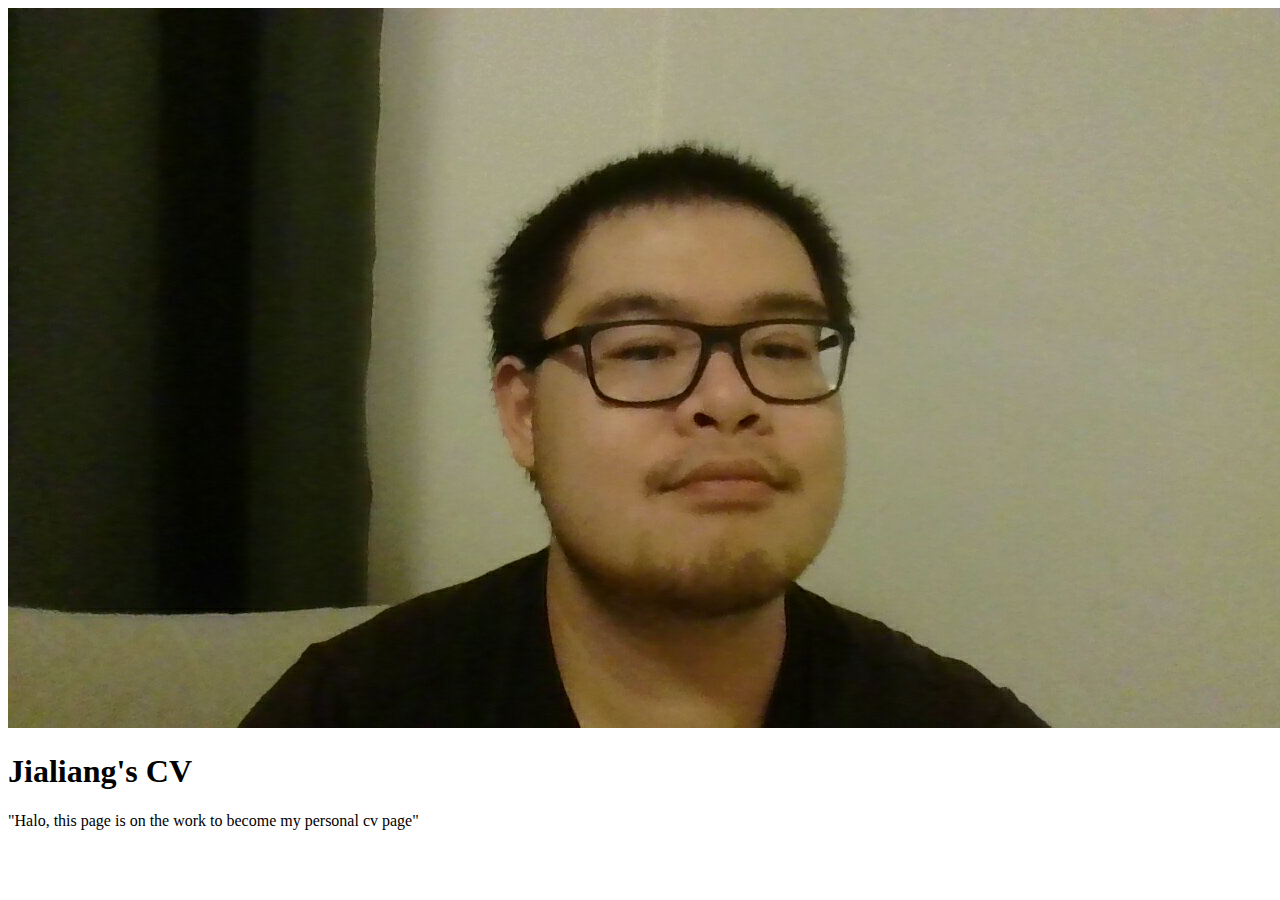
==== cv_ted.html @ cc4f0e68 "First commit" ====
<!DOCTYPE html>
<html lang="en">
<head>
    <meta charset="UTF-8">
    <meta name="viewport" content="width=device-width, initial-scale=1.0">
    <title>CV Ted</title>
    <link rel="/assets/stylesheet/stylesheet.css", href="stylesheet">
</head>
<body>
    <img src="/assets/img/selfie_ted.jpeg", alt="a low res selfie of Ted">
    <h1> Jialiang's CV</h1>
    <p>"Halo, this page is on the work to become my personal cv page"</p>
</body>
</html>
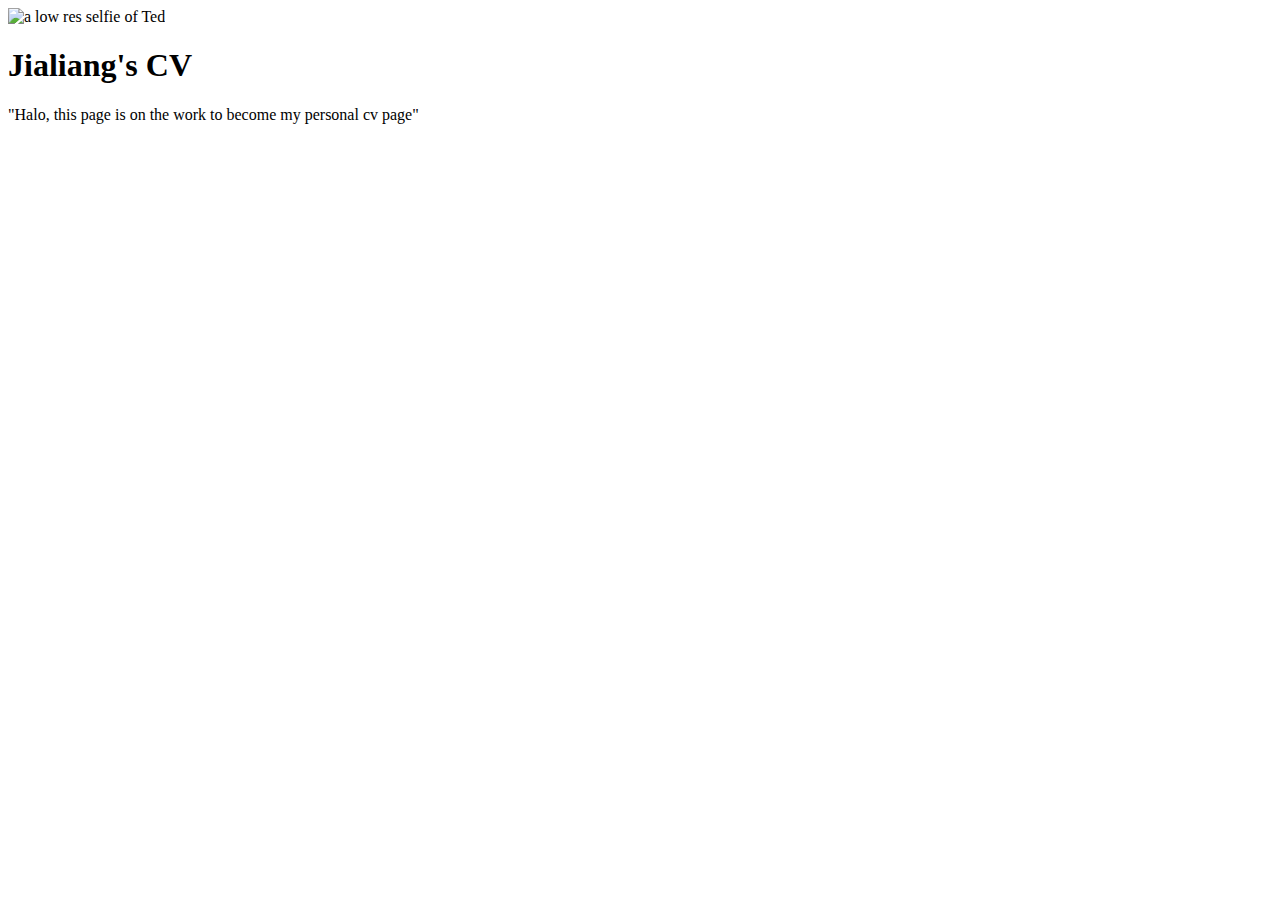
==== commit 0a5e6b07: "Update cv_ted.html" ====
--- a/cv_ted.html
+++ b/cv_ted.html
@@ -4,11 +4,11 @@
     <meta charset="UTF-8">
     <meta name="viewport" content="width=device-width, initial-scale=1.0">
     <title>CV Ted</title>
-    <link rel="/assets/stylesheet/stylesheet.css", href="stylesheet">
+    <link rel="CV/assets/stylesheet/stylesheet.css", href="stylesheet">
 </head>
 <body>
-    <img src="/assets/img/selfie_ted.jpeg", alt="a low res selfie of Ted">
+    <img src="CV/assets/img/selfie_ted.jpeg", alt="a low res selfie of Ted">
     <h1> Jialiang's CV</h1>
     <p>"Halo, this page is on the work to become my personal cv page"</p>
 </body>
-</html>+</html>
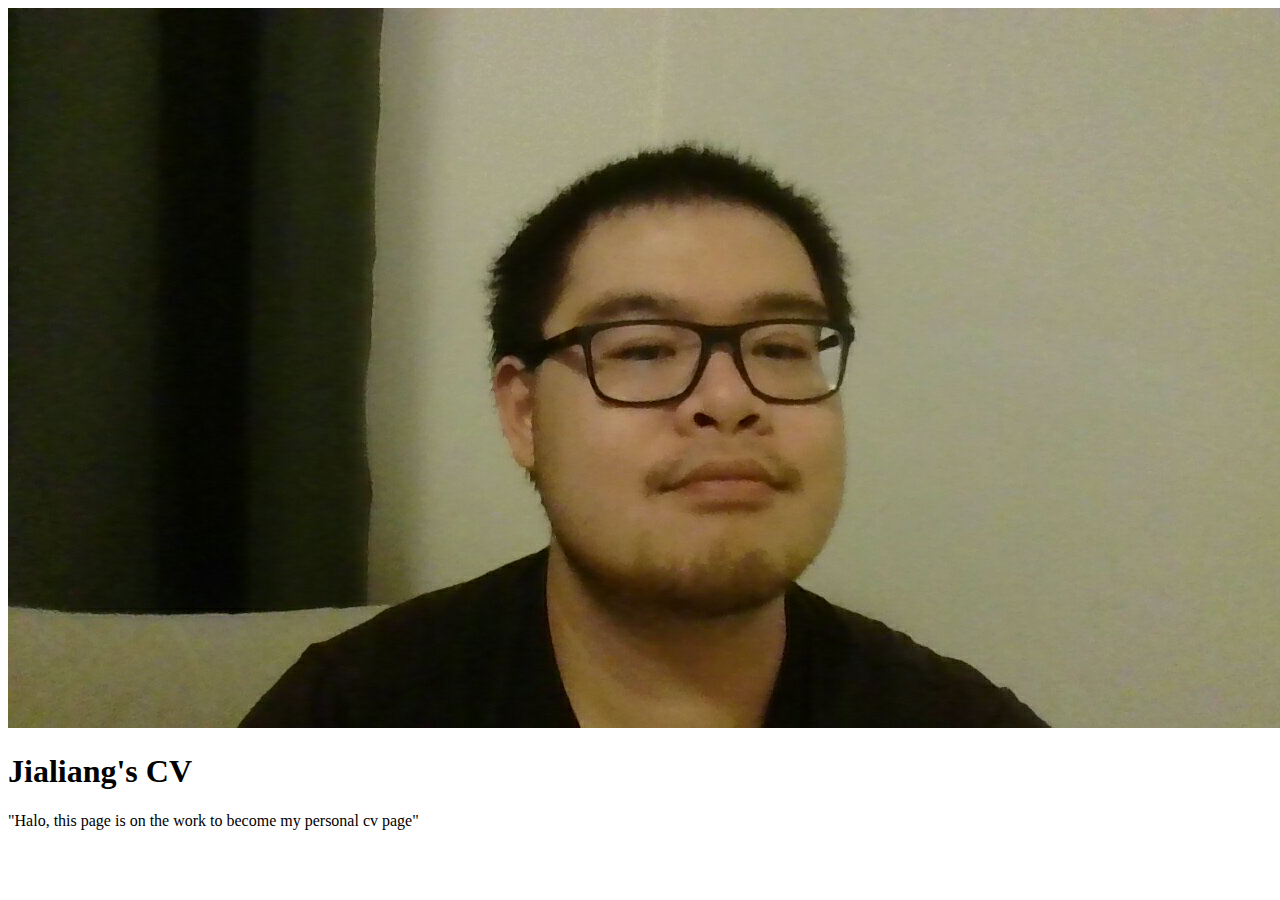
==== commit 2873f978: "Update cv_ted.html" ====
--- a/cv_ted.html
+++ b/cv_ted.html
@@ -4,10 +4,11 @@
     <meta charset="UTF-8">
     <meta name="viewport" content="width=device-width, initial-scale=1.0">
     <title>CV Ted</title>
-    <link rel="CV/assets/stylesheet/stylesheet.css", href="stylesheet">
+    <base href="/[repo]/">
+    <link rel="/assets/stylesheet/stylesheet.css", href="stylesheet">
 </head>
 <body>
-    <img src="CV/assets/img/selfie_ted.jpeg", alt="a low res selfie of Ted">
+    <img src="/assets/img/selfie_ted.jpeg", alt="a low res selfie of Ted">
     <h1> Jialiang's CV</h1>
     <p>"Halo, this page is on the work to become my personal cv page"</p>
 </body>
